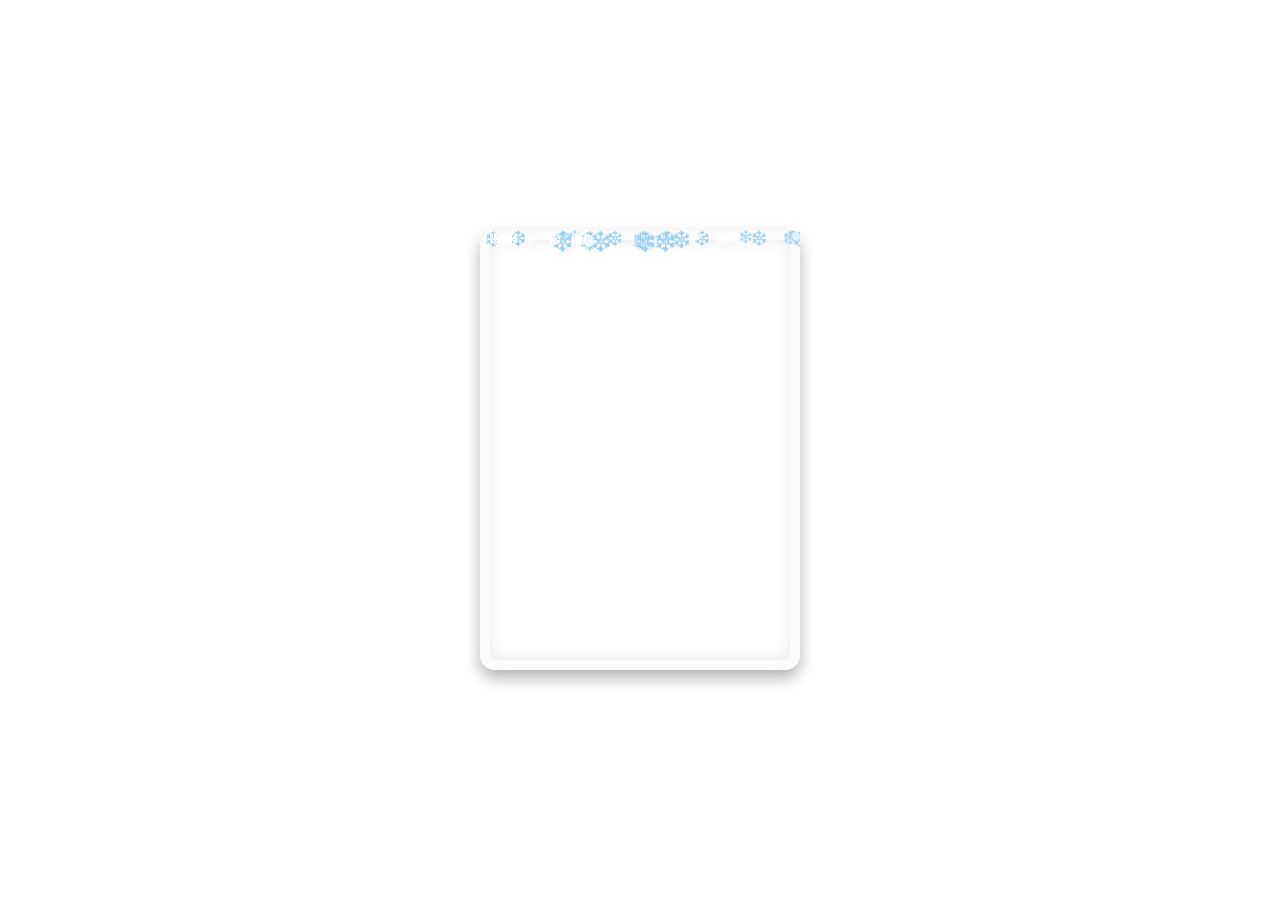
==== index.html @ c08b0229 "try" ====
<!DOCTYPE html>
<html lang="en">
<head>
    <meta charset="UTF-8">
    <meta name="viewport" content="width=device-width, initial-scale=1.0">
    <title>Christmas Invitation</title>
    <style>
        body {
            margin: 0;
            font-family: 'Mirza', cursive;
            display: flex;
            justify-content: center;
            align-items: center;
            height: 100vh;
            background: url('./images/nataliya-melnychuk-jeAN2v83gjk-unsplash.jpg') no-repeat center center/cover;
            overflow: hidden;
        }

        .card-container {
            position: relative;
            perspective: 1000px;
        }

        .to {
            position: absolute;
            top: 10px;
            left: 20px;
            font-size: 18px;
            color: #C72320;
            font-weight: bold;
        }

        .from {
            position: absolute;
            bottom: 10px;
            right: 20px;
            font-size: 18px;
            color: #C72320;
            font-weight: bold;
        }

        .card {
            width: 320px;
            height: 440px;
            border-radius: 15px;
            box-shadow: 0 8px 15px rgba(0, 0, 0, 0.3);
            transform-style: preserve-3d;
            transform-origin: center;
            transition: transform 0.8s;
        }

        .card:hover {
            transform: rotateY(180deg);
        }

        .front, .back {
            position: absolute;
            width: 100%;
            height: 100%;
            border-radius: 15px;
            backface-visibility: hidden;
            box-sizing: border-box;
        }

        .front {
            background: url('https://www.dropbox.com/s/xsgg2exs2oparkm/front-bg.png?raw=1') no-repeat center/cover;
            display: flex;
            justify-content: center;
            align-items: center;
            color: black;
            font-size: 24px;
            font-weight: bold;
            text-align: center;
            box-shadow: inset 0 0 15px rgba(0, 0, 0, 0.1);
            border: 10px solid #fbfbfb;
        }

        .back {
            background: #d4d1d0 url('https://www.dropbox.com/s/8hw7guch8d151kg/pattern.png?raw=1') repeat center; /* Inside card background */
            background-size: cover; /* Adjusts the image scaling */
            color: black; /* Text color for readability */
            text-align: center;
            padding: 20px;
            transform: rotateY(180deg);
            border: 20px solid #d4d1d0; /* Matches the inside card color */
        }

        .back h2 {
            margin-bottom: 30px;
            color: rgb(2, 57, 3)
        }

        .back p {
            margin: 5px 0;
        }

        .snowflakes {
            position: absolute;
            top: 0;
            left: 0;
            width: 100%;
            height: 100%;
            overflow: hidden;
            pointer-events: none;
        }

        .snowflake {
            position: absolute;
            font-size: 1.5em;
            color: white;
            animation: fall linear infinite;
        }

        @keyframes fall {
            0% {
                transform: translateY(-100px);
                opacity: 0;
            }
            50% {
                opacity: 1;
            }
            100% {
                transform: translateY(500px);
                opacity: 0;
            }
        }
    </style>
</head>
<body>
    <div class="card-container">
        <div class="card">
            <div class="front">
                <!-- <div>A Magical Christmas Awaits You...</div> -->
            </div>
            <div class="back">
                <div class="to">To: My Dearest Qi Hang</div>
                <h2>Will You Be My Christmas Date?</h2>
                <p>Date: December 25, 2024</p>
                <p>Time: 7:00 PM</p>
                <p>Location: Jewel Changi</p>
                <p>Let’s make this Christmas magical!</p>
                <div class="from">From: Yan Ling</div>
            </div>
        </div>
        <div class="snowflakes"></div>
    </div>

    <script>
        function createSnowflakes() {
            const snowflakeContainer = document.querySelector('.snowflakes');
            const snowflakeEmojis = ['❄️', '❅', '❆'];
            for (let i = 0; i < 50; i++) {
                const snowflake = document.createElement('div');
                snowflake.classList.add('snowflake');
                snowflake.textContent = snowflakeEmojis[Math.floor(Math.random() * snowflakeEmojis.length)];
                snowflake.style.left = `${Math.random() * 100}%`;
                snowflake.style.animationDuration = `${Math.random() * 3 + 2}s`;
                snowflake.style.animationDelay = `${Math.random() * 5}s`;
                snowflake.style.fontSize = `${Math.random() * 10 + 10}px`;
                snowflakeContainer.appendChild(snowflake);
            }
        }

        createSnowflakes();
    </script>
</body>
</html>
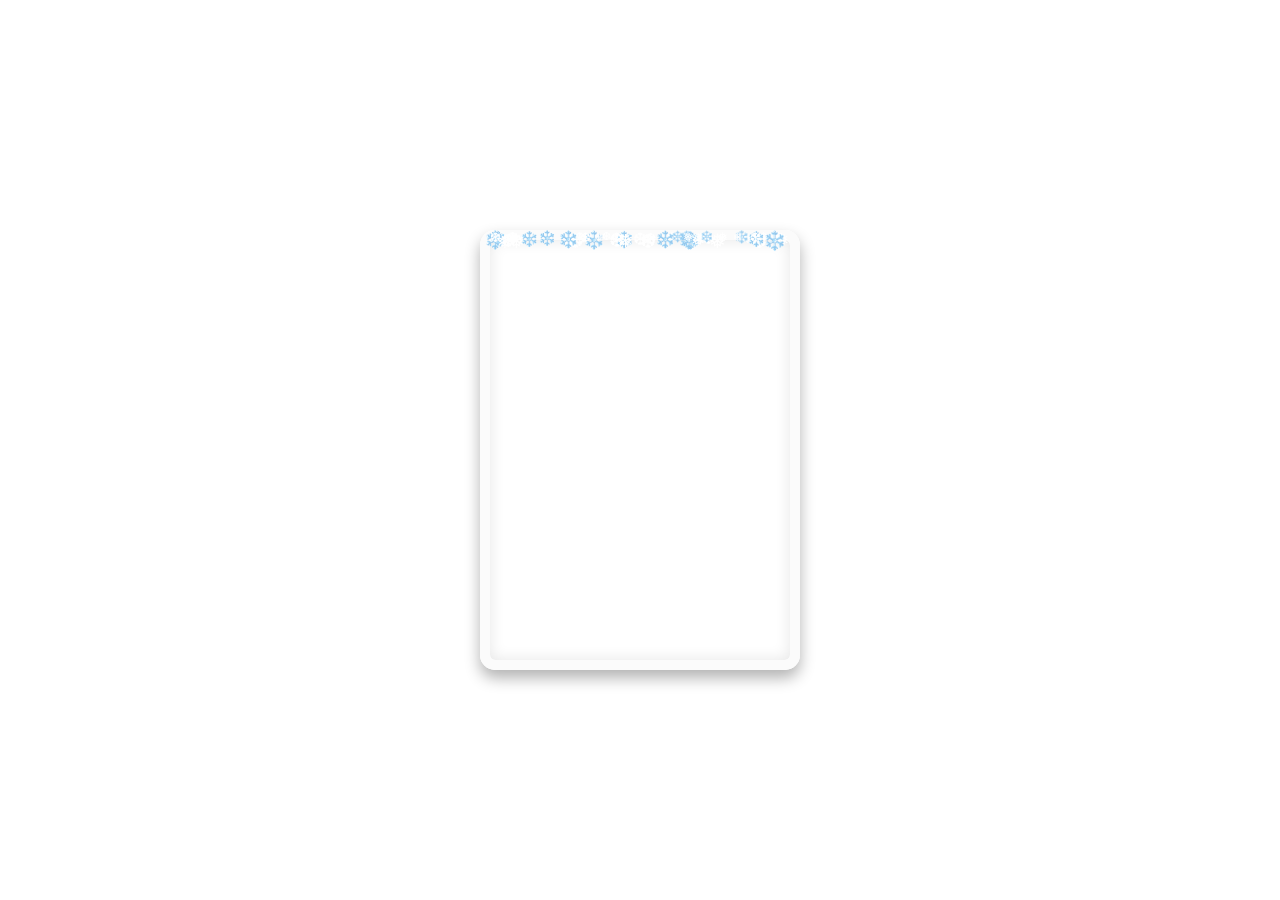
==== commit 84559319: "try" ====
--- a/index.html
+++ b/index.html
@@ -21,23 +21,7 @@
             perspective: 1000px;
         }
 
-        .to {
-            position: absolute;
-            top: 10px;
-            left: 20px;
-            font-size: 18px;
-            color: #C72320;
-            font-weight: bold;
-        }
-
-        .from {
-            position: absolute;
-            bottom: 10px;
-            right: 20px;
-            font-size: 18px;
-            color: #C72320;
-            font-weight: bold;
-        }
+        
 
         .card {
             width: 320px;
@@ -133,13 +117,13 @@
                 <!-- <div>A Magical Christmas Awaits You...</div> -->
             </div>
             <div class="back">
-                <div class="to">To: My Dearest Qi Hang</div>
+               
                 <h2>Will You Be My Christmas Date?</h2>
                 <p>Date: December 25, 2024</p>
                 <p>Time: 7:00 PM</p>
                 <p>Location: Jewel Changi</p>
                 <p>Let’s make this Christmas magical!</p>
-                <div class="from">From: Yan Ling</div>
+            
             </div>
         </div>
         <div class="snowflakes"></div>
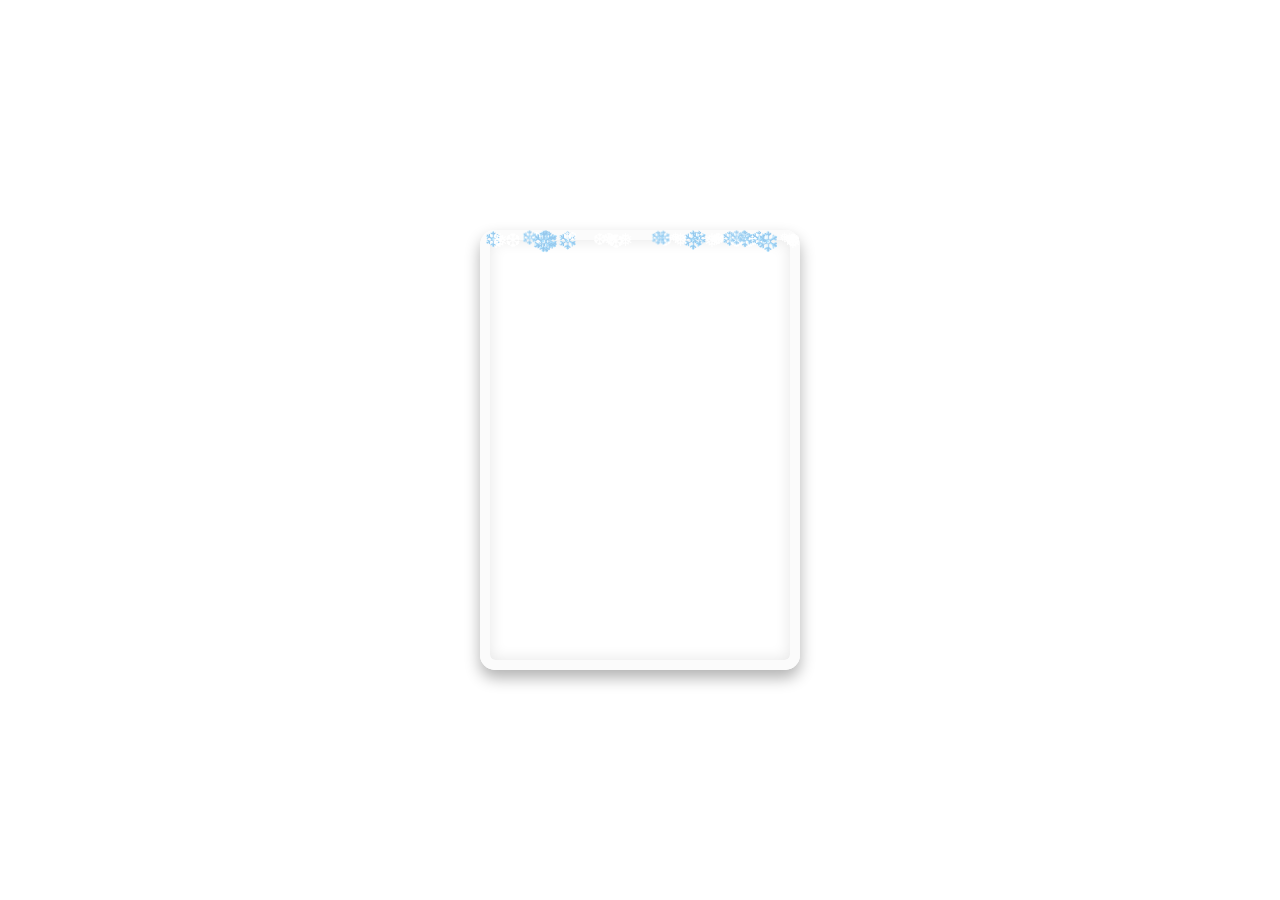
==== commit e1ecdf91: "try" ====
--- a/index.html
+++ b/index.html
@@ -21,7 +21,18 @@
             perspective: 1000px;
         }
 
-        
+        .icons {
+            display: flex;
+            justify-content: center;
+            gap: 15px;
+            padding: 10px 0;
+        }
+
+        .icons svg {
+            width: 30px;
+            height: 30px;
+            fill: #C72320;
+        }
 
         .card {
             width: 320px;
@@ -117,13 +128,24 @@
                 <!-- <div>A Magical Christmas Awaits You...</div> -->
             </div>
             <div class="back">
-               
-                <h2>Will You Be My Christmas Date?</h2>
-                <p>Date: December 25, 2024</p>
-                <p>Time: 7:00 PM</p>
-                <p>Location: Jewel Changi</p>
-                <p>Let’s make this Christmas magical!</p>
-            
+                <div>
+                    <h2>Will You Be My Christmas Date?</h2>
+                    <p>Date: December 25, 2024</p>
+                    <p>Time: 7:00 PM</p>
+                    <p>Location: Jewel Changi</p>
+                    <p>Let’s make this Christmas magical!</p>
+                </div>
+                <div class="icons">
+                    <svg xmlns="http://www.w3.org/2000/svg" viewBox="0 0 24 24">
+                        <path d="M12 2C13.1 2 14 2.9 14 4C14 5.1 13.1 6 12 6C10.9 6 10 5.1 10 4C10 2.9 10.9 2 12 2ZM17.7 10.7C17.1 10.1 16.3 10 15.7 10.3C15.1 10.7 15 11.5 15.3 12.1C15.5 12.5 15.7 12.9 15.9 13.3C16.1 13.7 16.3 14.1 16.5 14.5C16.9 15.1 17.7 15.3 18.3 14.9C18.9 14.5 19 13.7 18.6 13.1C18.4 12.7 18.1 12.3 17.9 11.9C17.8 11.5 17.9 11.1 17.7 10.7ZM8.7 10.3C8.1 10.7 8 11.5 8.3 12.1C8.5 12.5 8.7 12.9 8.9 13.3C9.1 13.7 9.3 14.1 9.5 14.5C9.9 15.1 10.7 15.3 11.3 14.9C11.9 14.5 12 13.7 11.6 13.1C11.4 12.7 11.1 12.3 10.9 11.9C10.8 11.5 10.9 11.1 10.7 10.7C10.1 10.1 9.3 10 8.7 10.3ZM4 22H20C21.1 22 22 21.1 22 20V19C22 17.9 21.1 17 20 17H4C2.9 17 2 17.9 2 19V20C2 21.1 2.9 22 4 22Z"/>
+                    </svg>
+                    <svg xmlns="http://www.w3.org/2000/svg" viewBox="0 0 24 24">
+                        <path d="M12 2C10.34 2 9 3.34 9 5V7H15V5C15 3.34 13.66 2 12 2ZM5 11V19H19V11H5ZM4 9H20C21.1 9 22 9.9 22 11V19C22 20.1 21.1 21 20 21H4C2.9 21 2 20.1 2 19V11C2 9.9 2.9 9 4 9Z"/>
+                    </svg>
+                    <svg xmlns="http://www.w3.org/2000/svg" viewBox="0 0 24 24">
+                        <path d="M13 3C9.13 3 6 6.13 6 10C6 13.73 10.39 18.2 12.54 20.34C12.81 20.6 13.2 20.6 13.46 20.34C15.61 18.2 20 13.73 20 10C20 6.13 16.87 3 13 3ZM13 13.5C12.17 13.5 11.5 12.83 11.5 12C11.5 11.17 12.17 10.5 13 10.5C13.83 10.5 14.5 11.17 14.5 12C14.5 12.83 13.83 13.5 13 13.5Z"/>
+                    </svg>
+                </div>
             </div>
         </div>
         <div class="snowflakes"></div>
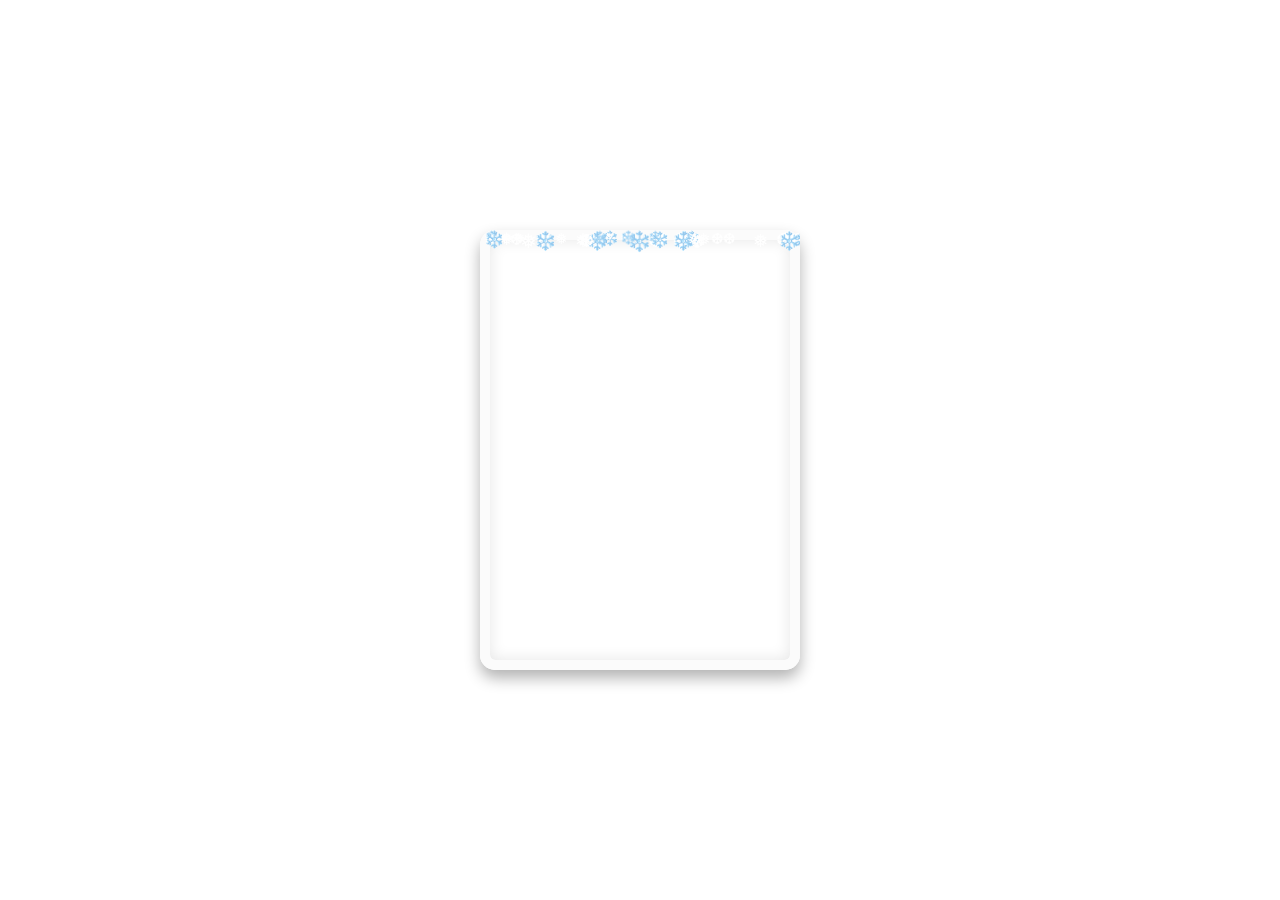
==== commit cde86820: "try" ====
--- a/index.html
+++ b/index.html
@@ -21,18 +21,7 @@
             perspective: 1000px;
         }
 
-        .icons {
-            display: flex;
-            justify-content: center;
-            gap: 15px;
-            padding: 10px 0;
-        }
-
-        .icons svg {
-            width: 30px;
-            height: 30px;
-            fill: #C72320;
-        }
+       
 
         .card {
             width: 320px;
@@ -135,17 +124,6 @@
                     <p>Location: Jewel Changi</p>
                     <p>Let’s make this Christmas magical!</p>
                 </div>
-                <div class="icons">
-                    <svg xmlns="http://www.w3.org/2000/svg" viewBox="0 0 24 24">
-                        <path d="M12 2C13.1 2 14 2.9 14 4C14 5.1 13.1 6 12 6C10.9 6 10 5.1 10 4C10 2.9 10.9 2 12 2ZM17.7 10.7C17.1 10.1 16.3 10 15.7 10.3C15.1 10.7 15 11.5 15.3 12.1C15.5 12.5 15.7 12.9 15.9 13.3C16.1 13.7 16.3 14.1 16.5 14.5C16.9 15.1 17.7 15.3 18.3 14.9C18.9 14.5 19 13.7 18.6 13.1C18.4 12.7 18.1 12.3 17.9 11.9C17.8 11.5 17.9 11.1 17.7 10.7ZM8.7 10.3C8.1 10.7 8 11.5 8.3 12.1C8.5 12.5 8.7 12.9 8.9 13.3C9.1 13.7 9.3 14.1 9.5 14.5C9.9 15.1 10.7 15.3 11.3 14.9C11.9 14.5 12 13.7 11.6 13.1C11.4 12.7 11.1 12.3 10.9 11.9C10.8 11.5 10.9 11.1 10.7 10.7C10.1 10.1 9.3 10 8.7 10.3ZM4 22H20C21.1 22 22 21.1 22 20V19C22 17.9 21.1 17 20 17H4C2.9 17 2 17.9 2 19V20C2 21.1 2.9 22 4 22Z"/>
-                    </svg>
-                    <svg xmlns="http://www.w3.org/2000/svg" viewBox="0 0 24 24">
-                        <path d="M12 2C10.34 2 9 3.34 9 5V7H15V5C15 3.34 13.66 2 12 2ZM5 11V19H19V11H5ZM4 9H20C21.1 9 22 9.9 22 11V19C22 20.1 21.1 21 20 21H4C2.9 21 2 20.1 2 19V11C2 9.9 2.9 9 4 9Z"/>
-                    </svg>
-                    <svg xmlns="http://www.w3.org/2000/svg" viewBox="0 0 24 24">
-                        <path d="M13 3C9.13 3 6 6.13 6 10C6 13.73 10.39 18.2 12.54 20.34C12.81 20.6 13.2 20.6 13.46 20.34C15.61 18.2 20 13.73 20 10C20 6.13 16.87 3 13 3ZM13 13.5C12.17 13.5 11.5 12.83 11.5 12C11.5 11.17 12.17 10.5 13 10.5C13.83 10.5 14.5 11.17 14.5 12C14.5 12.83 13.83 13.5 13 13.5Z"/>
-                    </svg>
-                </div>
             </div>
         </div>
         <div class="snowflakes"></div>
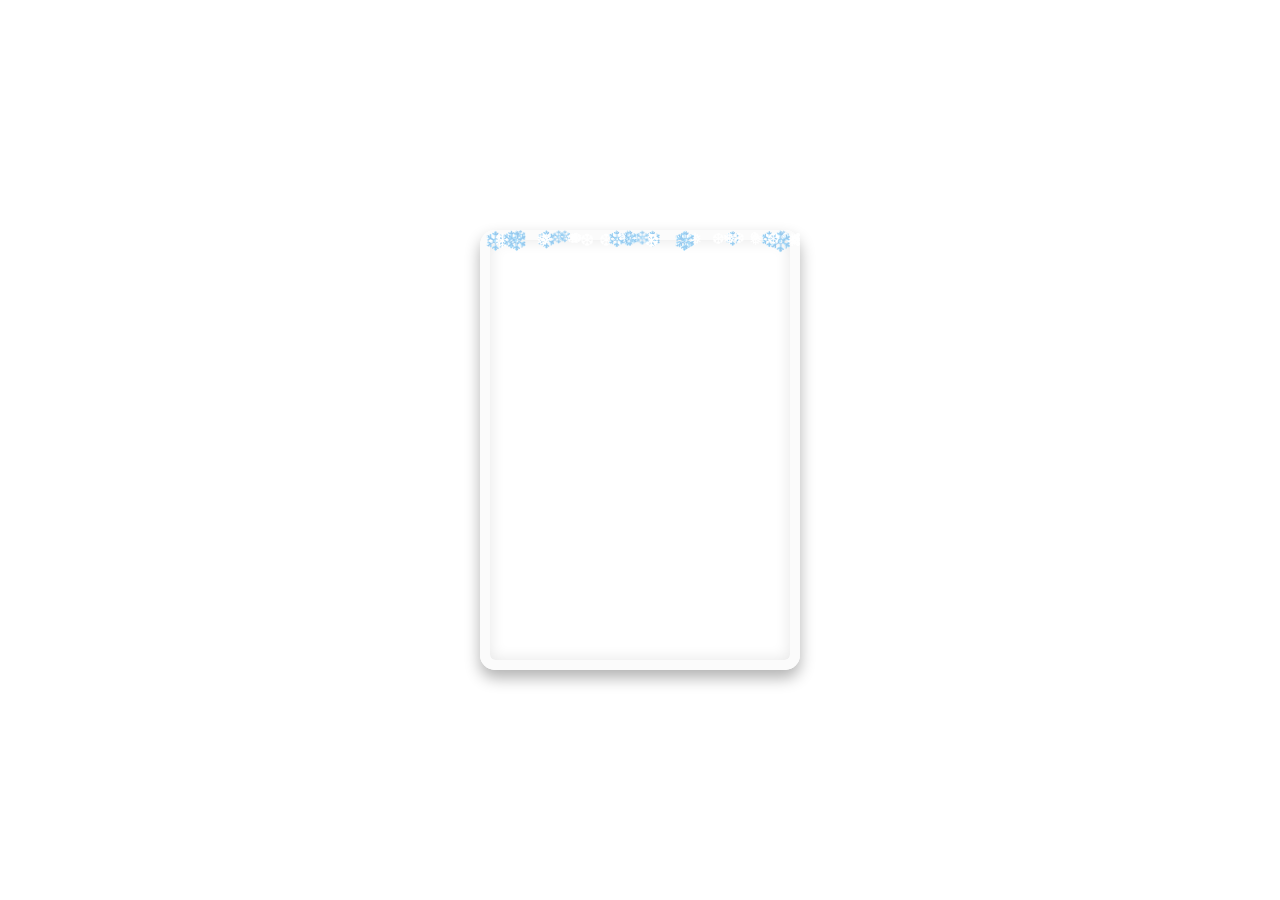
==== commit 07f4b177: "try" ====
--- a/index.html
+++ b/index.html
@@ -22,6 +22,18 @@
         }
 
        
+        .icons {
+            display: flex;
+            justify-content: center;
+            gap: 15px;
+            padding: 10px 0;
+        }
+
+        .icons svg {
+            width: 30px;
+            height: 30px;
+            fill: rgb(36, 80, 3) 199, 65;
+        }
 
         .card {
             width: 320px;
@@ -124,6 +136,17 @@
                     <p>Location: Jewel Changi</p>
                     <p>Let’s make this Christmas magical!</p>
                 </div>
+                <div class="icons">
+                    <svg xmlns="http://www.w3.org/2000/svg" viewBox="0 0 24 24">
+                        <path d="M12 2C13.1 2 14 2.9 14 4C14 5.1 13.1 6 12 6C10.9 6 10 5.1 10 4C10 2.9 10.9 2 12 2ZM17.7 10.7C17.1 10.1 16.3 10 15.7 10.3C15.1 10.7 15 11.5 15.3 12.1C15.5 12.5 15.7 12.9 15.9 13.3C16.1 13.7 16.3 14.1 16.5 14.5C16.9 15.1 17.7 15.3 18.3 14.9C18.9 14.5 19 13.7 18.6 13.1C18.4 12.7 18.1 12.3 17.9 11.9C17.8 11.5 17.9 11.1 17.7 10.7ZM8.7 10.3C8.1 10.7 8 11.5 8.3 12.1C8.5 12.5 8.7 12.9 8.9 13.3C9.1 13.7 9.3 14.1 9.5 14.5C9.9 15.1 10.7 15.3 11.3 14.9C11.9 14.5 12 13.7 11.6 13.1C11.4 12.7 11.1 12.3 10.9 11.9C10.8 11.5 10.9 11.1 10.7 10.7C10.1 10.1 9.3 10 8.7 10.3ZM4 22H20C21.1 22 22 21.1 22 20V19C22 17.9 21.1 17 20 17H4C2.9 17 2 17.9 2 19V20C2 21.1 2.9 22 4 22Z"/>
+                    </svg>
+                    <svg xmlns="http://www.w3.org/2000/svg" viewBox="0 0 24 24">
+                        <path d="M12 2C10.34 2 9 3.34 9 5V7H15V5C15 3.34 13.66 2 12 2ZM5 11V19H19V11H5ZM4 9H20C21.1 9 22 9.9 22 11V19C22 20.1 21.1 21 20 21H4C2.9 21 2 20.1 2 19V11C2 9.9 2.9 9 4 9Z"/>
+                    </svg>
+                    <svg xmlns="http://www.w3.org/2000/svg" viewBox="0 0 24 24">
+                        <path d="M13 3C9.13 3 6 6.13 6 10C6 13.73 10.39 18.2 12.54 20.34C12.81 20.6 13.2 20.6 13.46 20.34C15.61 18.2 20 13.73 20 10C20 6.13 16.87 3 13 3ZM13 13.5C12.17 13.5 11.5 12.83 11.5 12C11.5 11.17 12.17 10.5 13 10.5C13.83 10.5 14.5 11.17 14.5 12C14.5 12.83 13.83 13.5 13 13.5Z"/>
+                    </svg>
+                </div>
             </div>
         </div>
         <div class="snowflakes"></div>
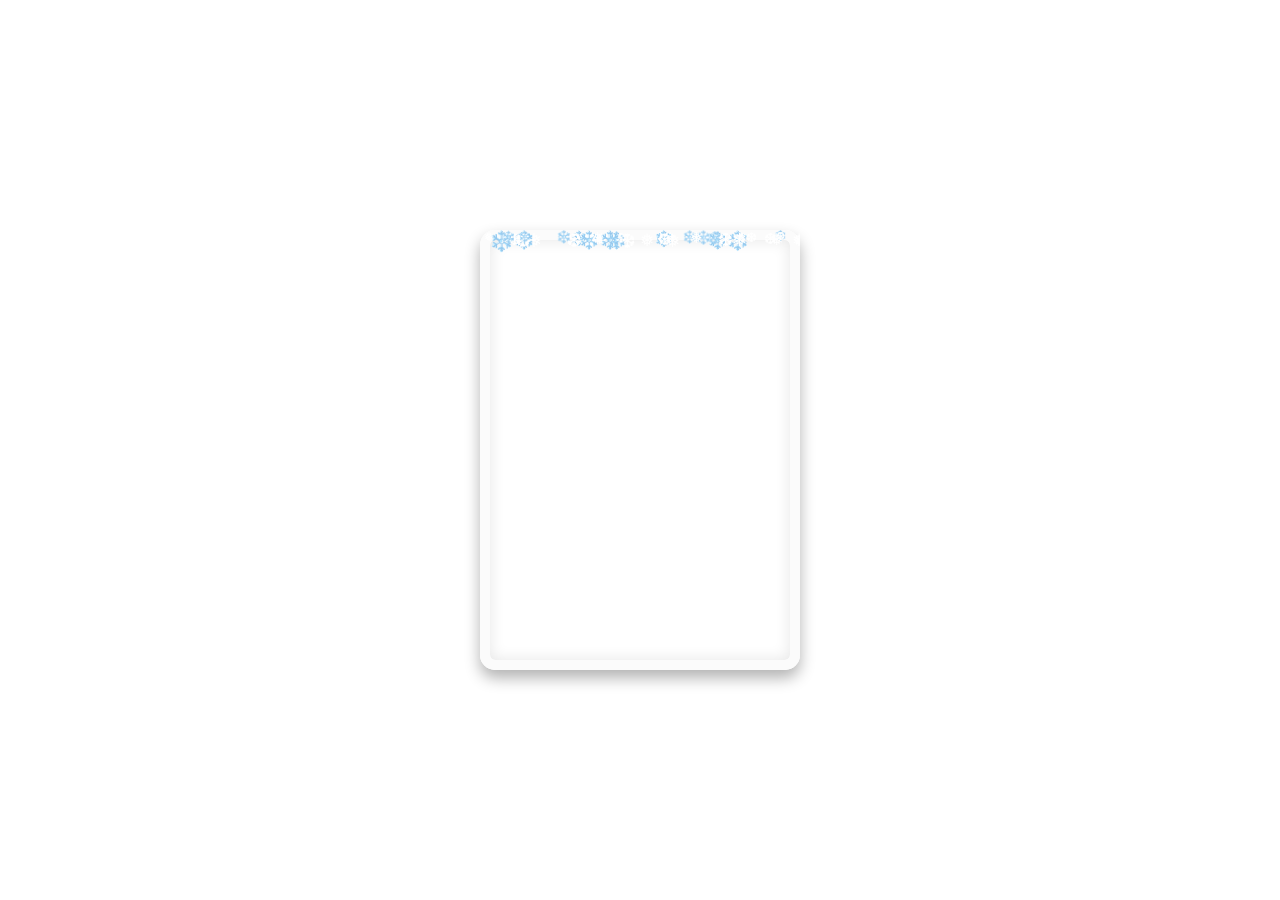
==== commit b435c4fb: "try" ====
--- a/index.html
+++ b/index.html
@@ -32,7 +32,7 @@
         .icons svg {
             width: 30px;
             height: 30px;
-            fill: rgb(36, 80, 3) 199, 65;
+            fill: #C72320;
         }
 
         .card {
@@ -88,6 +88,7 @@
 
         .back p {
             margin: 5px 0;
+            font-size: 18px;
         }
 
         .snowflakes {
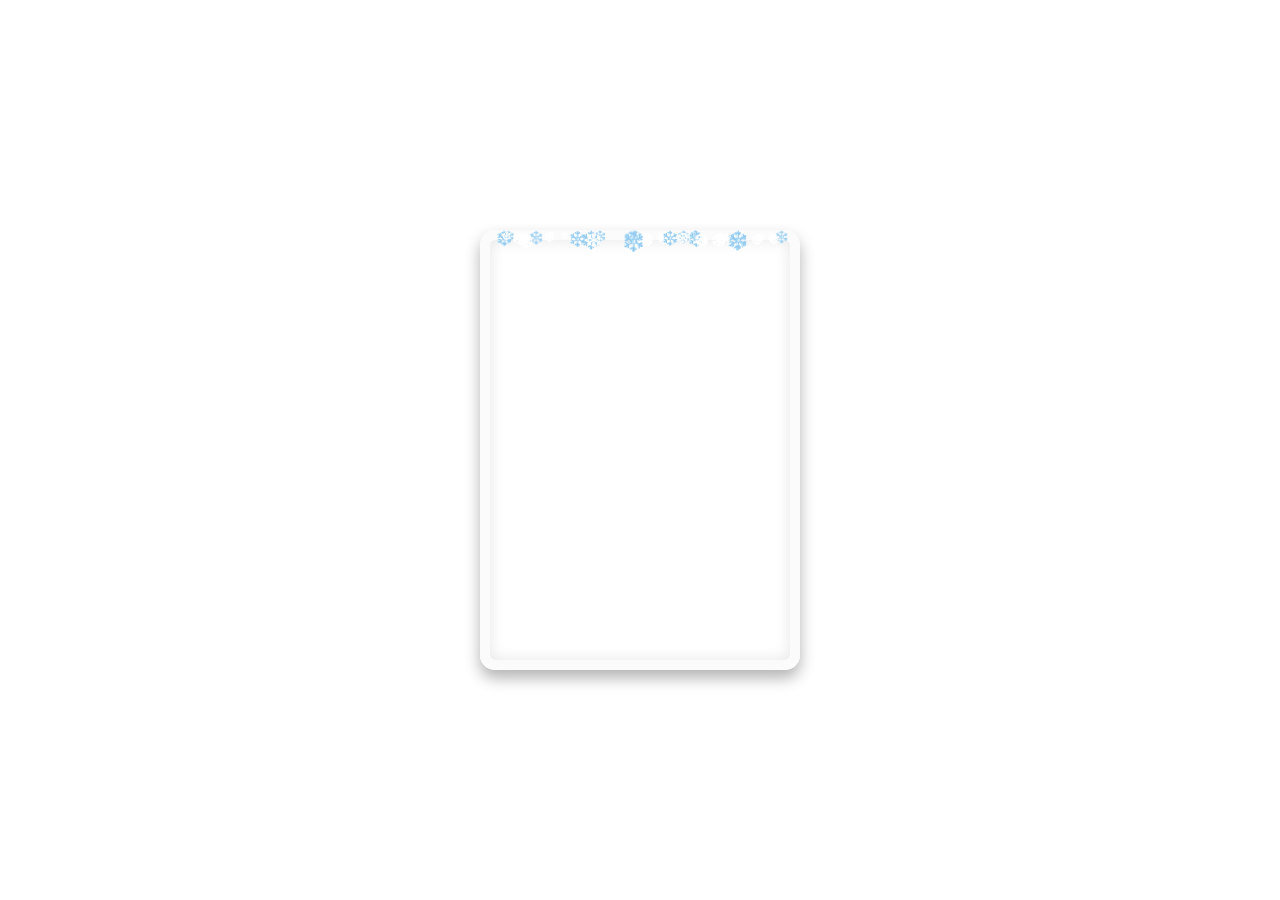
==== commit fc3b39d7: "try" ====
--- a/index.html
+++ b/index.html
@@ -138,15 +138,9 @@
                     <p>Let’s make this Christmas magical!</p>
                 </div>
                 <div class="icons">
-                    <svg xmlns="http://www.w3.org/2000/svg" viewBox="0 0 24 24">
-                        <path d="M12 2C13.1 2 14 2.9 14 4C14 5.1 13.1 6 12 6C10.9 6 10 5.1 10 4C10 2.9 10.9 2 12 2ZM17.7 10.7C17.1 10.1 16.3 10 15.7 10.3C15.1 10.7 15 11.5 15.3 12.1C15.5 12.5 15.7 12.9 15.9 13.3C16.1 13.7 16.3 14.1 16.5 14.5C16.9 15.1 17.7 15.3 18.3 14.9C18.9 14.5 19 13.7 18.6 13.1C18.4 12.7 18.1 12.3 17.9 11.9C17.8 11.5 17.9 11.1 17.7 10.7ZM8.7 10.3C8.1 10.7 8 11.5 8.3 12.1C8.5 12.5 8.7 12.9 8.9 13.3C9.1 13.7 9.3 14.1 9.5 14.5C9.9 15.1 10.7 15.3 11.3 14.9C11.9 14.5 12 13.7 11.6 13.1C11.4 12.7 11.1 12.3 10.9 11.9C10.8 11.5 10.9 11.1 10.7 10.7C10.1 10.1 9.3 10 8.7 10.3ZM4 22H20C21.1 22 22 21.1 22 20V19C22 17.9 21.1 17 20 17H4C2.9 17 2 17.9 2 19V20C2 21.1 2.9 22 4 22Z"/>
-                    </svg>
-                    <svg xmlns="http://www.w3.org/2000/svg" viewBox="0 0 24 24">
-                        <path d="M12 2C10.34 2 9 3.34 9 5V7H15V5C15 3.34 13.66 2 12 2ZM5 11V19H19V11H5ZM4 9H20C21.1 9 22 9.9 22 11V19C22 20.1 21.1 21 20 21H4C2.9 21 2 20.1 2 19V11C2 9.9 2.9 9 4 9Z"/>
-                    </svg>
-                    <svg xmlns="http://www.w3.org/2000/svg" viewBox="0 0 24 24">
-                        <path d="M13 3C9.13 3 6 6.13 6 10C6 13.73 10.39 18.2 12.54 20.34C12.81 20.6 13.2 20.6 13.46 20.34C15.61 18.2 20 13.73 20 10C20 6.13 16.87 3 13 3ZM13 13.5C12.17 13.5 11.5 12.83 11.5 12C11.5 11.17 12.17 10.5 13 10.5C13.83 10.5 14.5 11.17 14.5 12C14.5 12.83 13.83 13.5 13 13.5Z"/>
-                    </svg>
+                    <div>🎄</div>
+                    <div>🎅</div>
+                    <div>🔥</div>
                 </div>
             </div>
         </div>
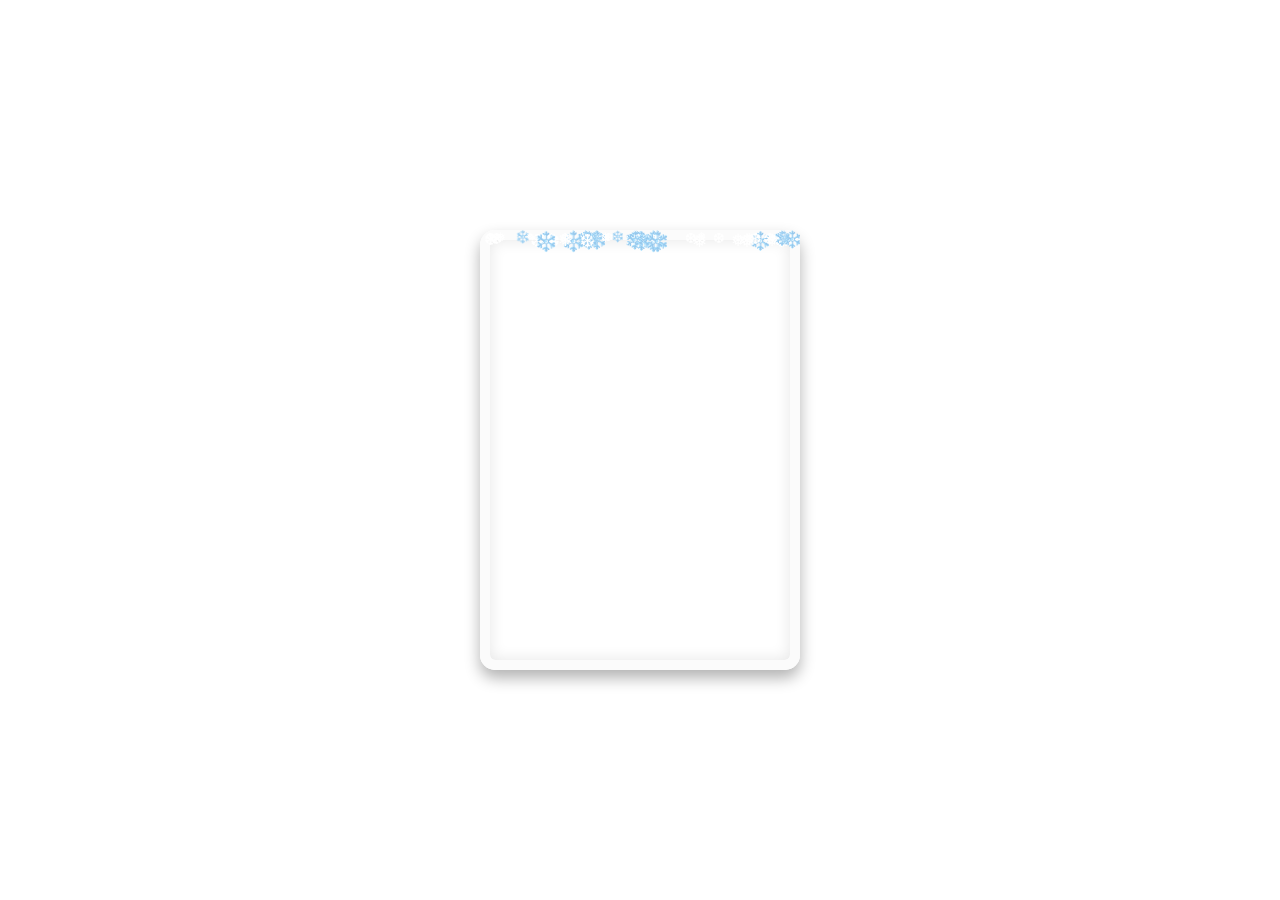
==== commit 9e76dc89: "try" ====
--- a/index.html
+++ b/index.html
@@ -138,9 +138,15 @@
                     <p>Let’s make this Christmas magical!</p>
                 </div>
                 <div class="icons">
-                    <div>🎄</div>
-                    <div>🎅</div>
-                    <div>🔥</div>
+                    <svg xmlns="http://www.w3.org/2000/svg" viewBox="0 0 24 24">
+                        <path d="M12 2C13.1 2 14 2.9 14 4C14 5.1 13.1 6 12 6C10.9 6 10 5.1 10 4C10 2.9 10.9 2 12 2ZM17.7 10.7C17.1 10.1 16.3 10 15.7 10.3C15.1 10.7 15 11.5 15.3 12.1C15.5 12.5 15.7 12.9 15.9 13.3C16.1 13.7 16.3 14.1 16.5 14.5C16.9 15.1 17.7 15.3 18.3 14.9C18.9 14.5 19 13.7 18.6 13.1C18.4 12.7 18.1 12.3 17.9 11.9C17.8 11.5 17.9 11.1 17.7 10.7ZM8.7 10.3C8.1 10.7 8 11.5 8.3 12.1C8.5 12.5 8.7 12.9 8.9 13.3C9.1 13.7 9.3 14.1 9.5 14.5C9.9 15.1 10.7 15.3 11.3 14.9C11.9 14.5 12 13.7 11.6 13.1C11.4 12.7 11.1 12.3 10.9 11.9C10.8 11.5 10.9 11.1 10.7 10.7C10.1 10.1 9.3 10 8.7 10.3ZM4 22H20C21.1 22 22 21.1 22 20V19C22 17.9 21.1 17 20 17H4C2.9 17 2 17.9 2 19V20C2 21.1 2.9 22 4 22Z"/>
+                    </svg>
+                    <svg xmlns="http://www.w3.org/2000/svg" viewBox="0 0 24 24">
+                        <path d="M12 2C10.34 2 9 3.34 9 5V7H15V5C15 3.34 13.66 2 12 2ZM5 11V19H19V11H5ZM4 9H20C21.1 9 22 9.9 22 11V19C22 20.1 21.1 21 20 21H4C2.9 21 2 20.1 2 19V11C2 9.9 2.9 9 4 9Z"/>
+                    </svg>
+                    <svg xmlns="http://www.w3.org/2000/svg" viewBox="0 0 24 24">
+                        <path d="M13 3C9.13 3 6 6.13 6 10C6 13.73 10.39 18.2 12.54 20.34C12.81 20.6 13.2 20.6 13.46 20.34C15.61 18.2 20 13.73 20 10C20 6.13 16.87 3 13 3ZM13 13.5C12.17 13.5 11.5 12.83 11.5 12C11.5 11.17 12.17 10.5 13 10.5C13.83 10.5 14.5 11.17 14.5 12C14.5 12.83 13.83 13.5 13 13.5Z"/>
+                    </svg>
                 </div>
             </div>
         </div>
